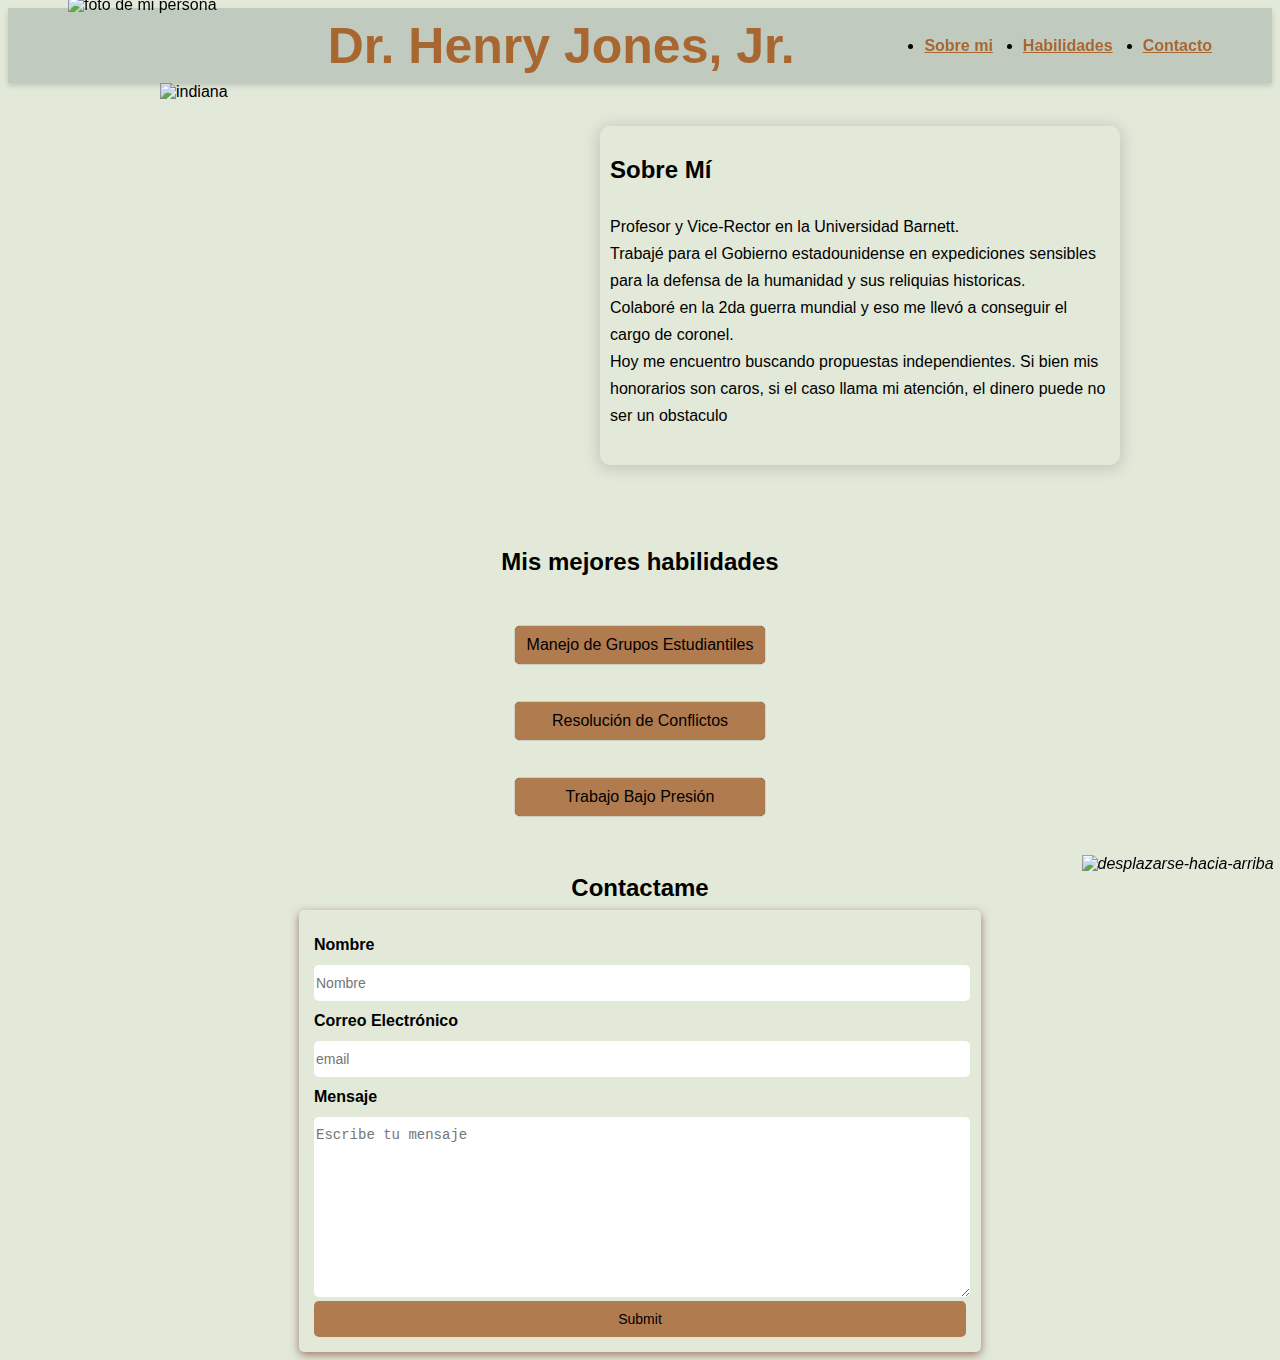
==== index.html @ 7c5ba5bc "Rename index2.html to index.html" ====
<!DOCTYPE html>
<html lang="es">
<head>
    <meta charset="UTF-8">
    <meta http-equiv="X-UA-Compatible" content="IE=edge">
    <meta name="viewport" content="width=device-width, initial-scale=1.0">
    <link rel="stylesheet" href="css/diseno2.css" />
    <link rel="shortcut icon" href="https://cdn.pixabay.com/photo/2014/04/03/10/32/hat-310784_960_720.png">
    <title>C.V. Henry Jones</title>
</head>
<body>
<!-- -->
    <nav>
        
        <img id="foto"  src="https://cdn.pixabay.com/photo/2014/04/03/10/32/hat-310784_960_720.png" alt="foto de mi persona">   
       
        <h1 id="nombre">Dr. Henry Jones, Jr.</h1>
           
          <ul class="menu">
                             <li> <a href="#sobremi" class="barra-de-menu">Sobre mi</a></li>
                             <li> <a href="#habilidades" class="barra-de-menu">Habilidades</a></li>
                             <li><a href="#contacto" class="barra-de-menu">Contacto</a></li>
           </ul>
           
    </nav>
    <section class="heroe" id="sobremi">
        <img
          src="https://pbs.twimg.com/profile_images/802944094397927430/0oNwh1jf_400x400.jpg"
          alt="indiana"
          loading="lazy"
          class="heroe-img"
        />
        <div class="bio" >
          <h2 class="bio-titulo">Sobre Mí</h2>
          <p class="bio-texto">
            Profesor y Vice-Rector en la Universidad Barnett.<br>
            Trabajé para el Gobierno estadounidense en expediciones sensibles para la defensa de la humanidad y sus reliquias historicas. <br>
            Colaboré en la 2da guerra mundial y eso me llevó a conseguir el cargo de coronel. <br>
            Hoy me encuentro buscando propuestas independientes. Si bien mis honorarios son caros, si el caso llama mi atención, el dinero puede no ser un obstaculo
          </p>
        </div>
        
  </section>
  <section class="habilidades" id="habilidades">
    <h2 class="encabezado-habilidades">Mis mejores habilidades</h2>

    <div class="contenedor-habilidades">
      
      <!-- <p><a href="javascript:mostrar();">manejo de Grupos estudiantiles</a></p>
        <iframe id="flotante"
        
        width="450" 
        height="215" 
        src="https://www.youtube-nocookie.com/embed/09dmQjTqFtI" 
        title="YouTube video player" frameborder="0" 
        allow="autoplay; encrypted-media" >
        </iframe>
               
        <p><a href="javascript:mostrar2();">manejo de problemas</a></p>
        
               <iframe id="video2"
        width="450" 
        height="215" 
        src="https://www.youtube.com/embed/7YyBtMxZgQs" 
        title="YouTube video player" 
        frameborder="0" 
        allow="autoplay; encrypted-media">
        </iframe> -->
       
        <div class="boton" onclick="mostrarYocultar()">
          Manejo de Grupos Estudiantiles
          </div>
          <div>
          <iframe id="video"        
        width="450" 
        height="0" 
        src="https://www.youtube-nocookie.com/embed/09dmQjTqFtI" 
        title="YouTube video player" frameborder="0" 
        allow="autoplay; encrypted-media" >
            </iframe>
          </div>
          <div class="boton" onclick="mostrarYocultar1()">
            Resolución de Conflictos
            </div>
            <div>
              <iframe id="video1"
              width="450" 
              height="0" 
              src="https://www.youtube.com/embed/7YyBtMxZgQs" 
              title="YouTube video player" 
              frameborder="0" 
              allow="autoplay; encrypted-media">
              </iframe>
            </div>
              <div class="boton" onclick="mostrarYocultar2()">
                Trabajo Bajo Presión
                </div>
                <div>
                <iframe id="video2"        
              width="450" 
              height="0" 
              src="https://www.youtube.com/embed/rUHZZwuybiY" 
              title="YouTube video player" frameborder="0" 
              allow="autoplay; encrypted-media" >
                  </iframe>
                </div>
                
            </div>
        
    </div>
 
      

  </section>

  <section class="contacto" id="contacto">
    <h2>Contactame</h2>
    <div class="formulario-contacto-contenedor">
        <form action="">
            <label for="name">Nombre</label>
            <br>
            <input
              type="text"
              name="nombre"
              placeholder="Nombre"
              required
            />
            <br>
            <label for="email">Correo Electrónico</label>
            <br>
            <input
              type="email"
              name="email"
              placeholder="email"
              required
            />
            <br>
            <label for="mensaje">Mensaje</label>
            <br>
            <textarea
              id="mensaje"
              cols="60"
              rows="10"
              placeholder="Escribe tu mensaje"
              name="mensaje"
              required
            ></textarea>
          <input class="boton" type="submit"/>
        </form>
    </div>
  </section class="utilidades">
  <i class="desplazarse-hacia-arriba" id="desplazarse-hacia-arriba"
      ><img
        src="https://freesvg.org/img/north-arrow-2.png"
        class="para-arriba"
        alt="desplazarse-hacia-arriba"
    /></i>
</body>
<script src="javascript/script2.js"></script>
</html>
---- css/diseno2.css ----
@import url('https://fonts.googleapis.com/css2?family=Lato:wght@700&display=swap');
 
body { background-color: #e2e9d9;
       font-family: loto, sans-serif;
}

 nav {
  position: sticky;
  top: 0;
  left: 0;
  z-index: 1;
  display: flex;
  align-items: center;
  justify-content: space-between;
  padding: 15px 60px;
  background-color: #c1cabe;
  box-shadow:0 3px 5px #00000025 ;
  height: 45px;
 }

nav h1 {
  color: #a86731;
  font-size: 50px;
 /** margin-left: -200px; */
}

nav a {
  color: #a86731;
}
nav #foto {
   width: 170px; 
  height: 100px; 
}

nav ul {
  display: flex;
  gap: 30px;
}

nav ul li {
  font-weight: 700;
}

.heroe {
  display: flex;
  align-items: center;
  justify-content: center;
  gap: 40px;
  max-width: 1100px;
  margin: auto;
}

.heroe img {
  width: 400px;
  height: 425px;
}

.bio {
  width: 500px;
  padding: 10px;
  border-radius: 10px;
  box-shadow: 0px 2px 15px 2px #00000025;
}

.bio h1 {
  margin-bottom: 10px;
}

.bio p {
  line-height: 27px;
  padding: 10px 0;
}

.contenedor-habilidades {
  text-align: center;
}

.encabezado-habilidades{
  border: 3px black;
  margin-bottom: 40px;
  margin-top: 40px;
  border-radius: 10px;
  text-align: center
}

.contenedor-habilidades .boton {
  padding: 10px;
  background: #b17b50;
  width: 230px;
  cursor: pointer;
  margin-top: 10px;
  margin-bottom: 10px;
  box-shadow: 0px 0px 1px #000;
  display: inline-block;
  border-radius: 5px;
}

.contenedor-habilidades .boton:hover {
  opacity: .8;
}  

.contacto {
  margin-top: 30px;
}

.contacto h2 {
  text-align: center;
  margin-bottom: 8px;
}

.formulario-contacto-contenedor {
  max-width: 40.75rem;
  margin: 0 auto;
  padding: 15px;
  border-radius: 5px;
  box-shadow: 0 3px 10px #a17a69;
 }

 .formulario-contacto-contenedor label {
  line-height: 40px;
  font-weight: 700;
}

.formulario-contacto-contenedor textarea {
  min-height: 100px;
  font-size: 14px;
  width: 100%;
  padding-top: 10px;
  padding-bottom: 10px;
  border-radius: 5px;
  border: none;
  border: 2px;
  font-size: 14px;
  outline: none;
}

.formulario-contacto-contenedor input {
  width: 100%;
  padding-top: 10px;
  padding-bottom: 10px;
  border-radius: 5px;
  border: none;
  border: 2px;
  font-size: 14px;
  outline: none;
}

.formulario-contacto-contenedor .boton {
  cursor: pointer;
  background: #b17b50;
  }
  .formulario-contacto-contenedor .boton:hover {
  opacity: .8; 
  }


.desplazarse-hacia-arriba {
  position: fixed;
  right: 0.5%;
  bottom: 3%;
  cursor: pointer;
}

.para-arriba {
  width: 45px;
  height: 45px;
}

.dropdown-content {
  display: none;
  position: absolute;
  background-color: #f9f9f9;
  min-width: 160px;
  overflow: auto;
  box-shadow: 0px 8px 16px 0px rgba(0,0,0,0.2);
}

@media screen and (max-width: 1100px) {
  nav ul {
    display: none;
  }

 
}
@media screen and (max-width: 776px) {
  nav {
    padding: 1.5rem 1rem;
  }
  nav #foto {
   /** display: none; */
   width: 105px; 
   height: 70px; 
  }
  nav h1 {
    font-size: 30px;
  }
  
   nav ul li {
    margin: 8px;
  }

  .heroe {
    margin-top: -2rem;
    flex-direction: column;
    gap: 0;
  }

  .heroe img {
        height: 20.5rem;
        width: 20rem;
        margin-top: 3rem;
  }

  .bio {
    margin-top: 1rem; 
    width: 20.5rem;
  }
}

@media screen and (max-width: 420px){
  nav #foto {
    display: none; 
  }
}
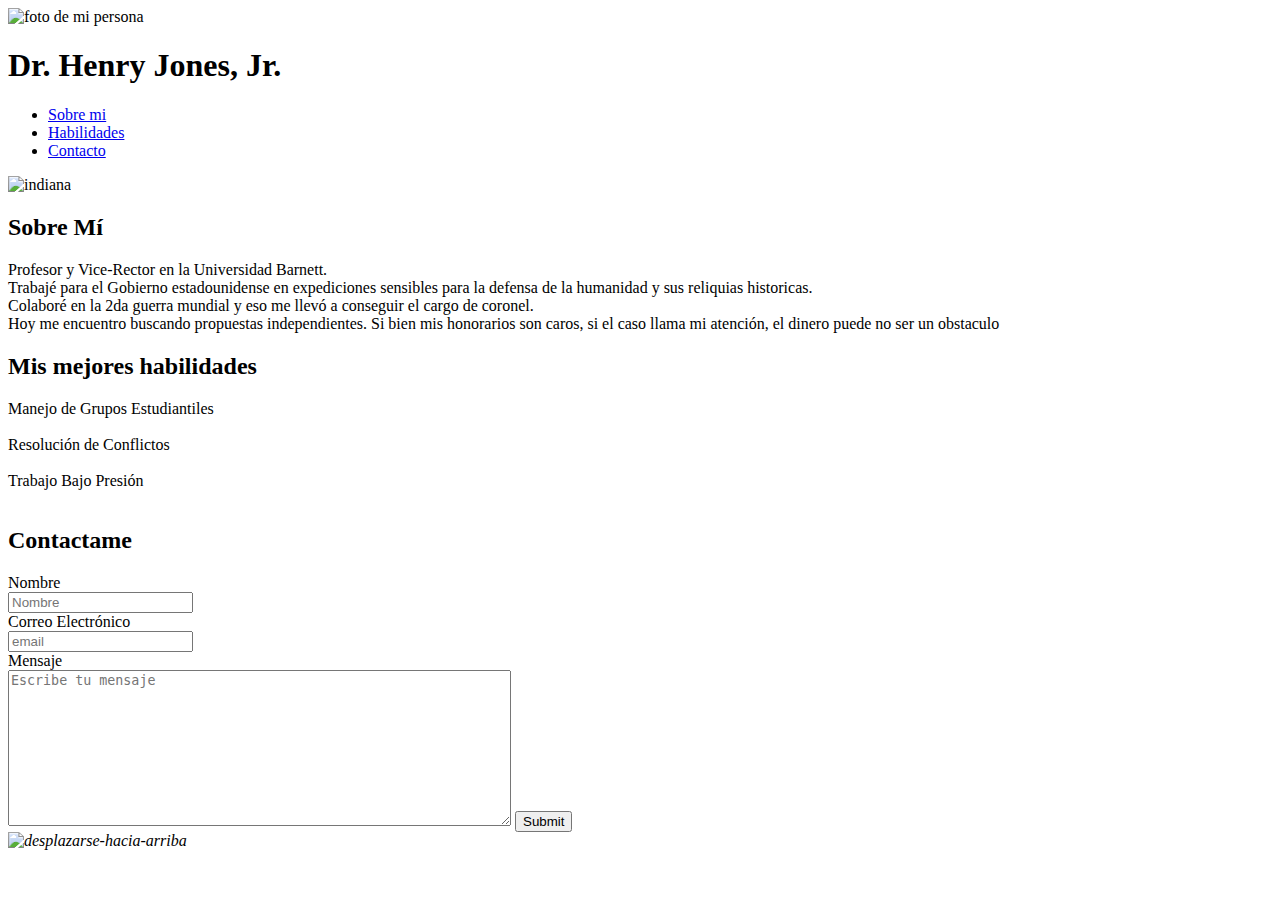
==== commit cd08e214: "Update index.html" ====
--- a/index.html
+++ b/index.html
@@ -4,7 +4,7 @@
     <meta charset="UTF-8">
     <meta http-equiv="X-UA-Compatible" content="IE=edge">
     <meta name="viewport" content="width=device-width, initial-scale=1.0">
-    <link rel="stylesheet" href="css/diseno2.css" />
+    <link rel="stylesheet" href="css/diseno.css" />
     <link rel="shortcut icon" href="https://cdn.pixabay.com/photo/2014/04/03/10/32/hat-310784_960_720.png">
     <title>C.V. Henry Jones</title>
 </head>
@@ -156,5 +156,5 @@
         alt="desplazarse-hacia-arriba"
     /></i>
 </body>
-<script src="javascript/script2.js"></script>
+<script src="javascript/script.js"></script>
 </html>
